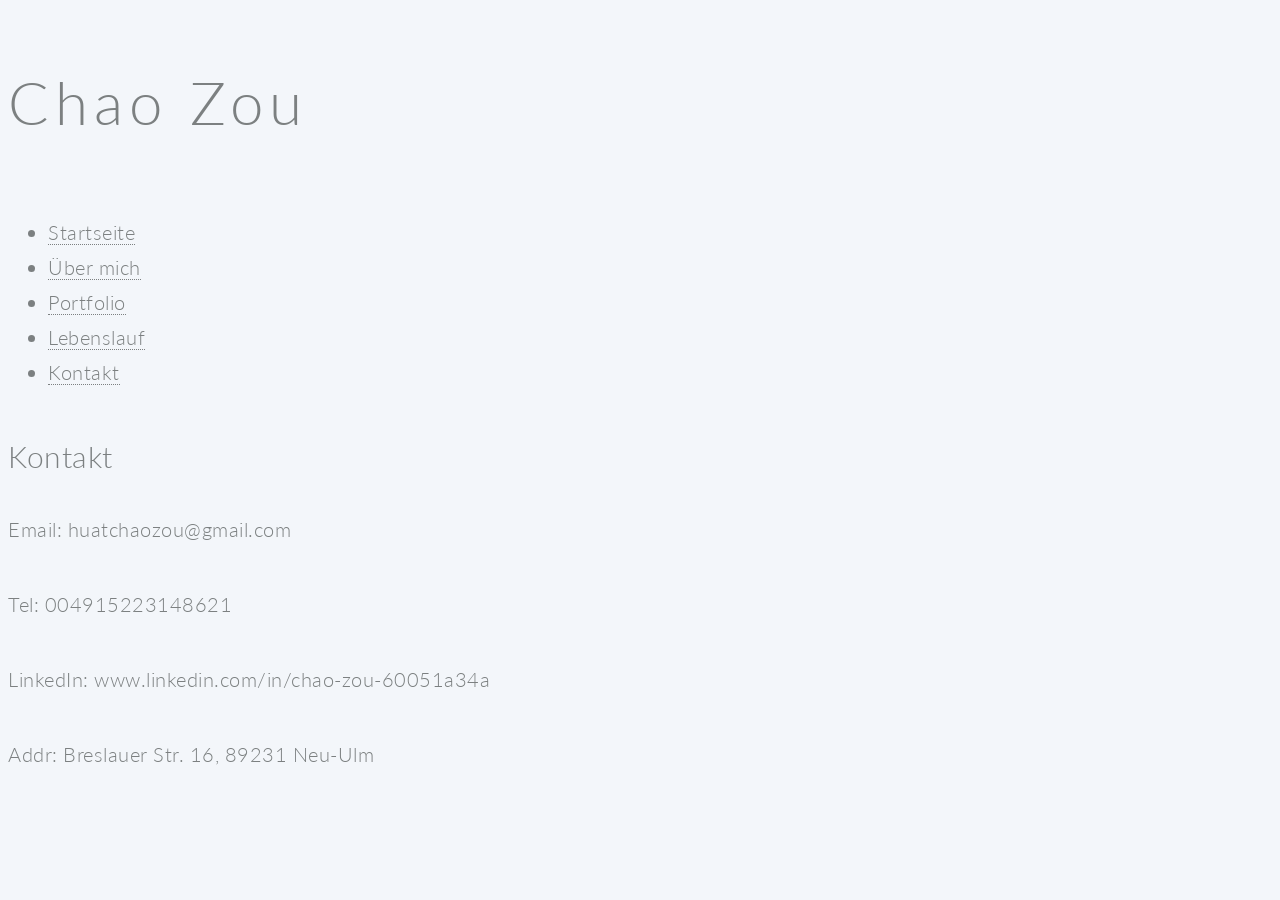
==== contact.html @ 0979fafd "Update contact.html" ====
<!DOCTYPE html>
<html>
<head>
<meta charset="UTF-8">
<title>Kontakt</title>
<link rel="stylesheet" href="css/style.css">
</head>

<body>

<nav>
<h2 class="logo">Chao Zou</h2>

<ul>
<li><a href="index.html">Startseite</a></li>
<li><a href="about.html">Über mich</a></li>
<li><a href="portfolio.html">Portfolio</a></li>
<li><a href="cv.html">Lebenslauf</a></li>
<li><a href="contact.html">Kontakt</a></li>
</ul>
</nav>

<section class="content">

<h1>Kontakt</h1>

<p>Email: huatchaozou@gmail.com</p>

<p>Tel: 004915223148621</p>

<p>LinkedIn: www.linkedin.com/in/chao-zou-60051a34a</p>

<!-- <p>GitHub: github.com/ihrname</p> -->

<p>Addr: Breslauer Str. 16, 89231 Neu-Ulm</p>

</section>

</body>
</html>
---- css/style.css ----
/*********************************************
hello for github pages, by sng
custom styles adapted from Twenty by HTML5 Up
**********************************************/

@import url("font-awesome.min.css");
@import url("https://fonts.googleapis.com/css?family=Lato:300,400,900");

/* Basic */

	body, #skel-layers-wrapper {
		background: #f3f6fa;
	}

	body.is-loading * {
		-moz-animation: none !important;
		-webkit-animation: none !important;
		-o-animation: none !important;
		-ms-animation: none !important;
		animation: none !important;
		-moz-transition: none !important;
		-webkit-transition: none !important;
		-o-transition: none !important;
		-ms-transition: none !important;
		transition: none !important;
	}

	body, input, select, textarea {
		color: #7c8081;
		font-family: 'Lato', sans-serif;
		font-size: 15pt;
		font-weight: 300;
		letter-spacing: 0.025em;
		line-height: 1.75em;
	}

	a {
		-moz-transition: color 0.2s ease-in-out, border-color 0.2s ease-in-out, background-color 0.2s ease-in-out;
		-webkit-transition: color 0.2s ease-in-out, border-color 0.2s ease-in-out, background-color 0.2s ease-in-out;
		-o-transition: color 0.2s ease-in-out, border-color 0.2s ease-in-out, background-color 0.2s ease-in-out;
		-ms-transition: color 0.2s ease-in-out, border-color 0.2s ease-in-out, background-color 0.2s ease-in-out;
		transition: color 0.2s ease-in-out, border-color 0.2s ease-in-out, background-color 0.2s ease-in-out;
		color: #7c8081;
		text-decoration: none;
		border-bottom: dotted 1px;
	}

		a:hover {
			border-bottom-color: transparent;
			color:rgb(79, 166, 209);
		}

	strong, b {
		font-weight: 400;
	}

	p, ul, ol, dl, table, blockquote {
		margin: 0 0 2em 0;
	}

	h1, h2, h3, h4, h5, h6 {
		color: inherit;
		font-weight: 300;
		line-height: 1.75em;
		margin-bottom: 1em;
	}

		h1 a, h2 a, h3 a, h4 a, h5 a, h6 a {
			color: inherit;
			text-decoration: none;
			border: 0;
			
		}

	h2 {
		font-size: 3em;
		letter-spacing: 0.1em;
	}

	h3 {
		font-size: 1.15em;
		letter-spacing: 0.025em;
	}

	sub {
		font-size: 0.8em;
		position: relative;
		top: 0.5em;
	}

	sup {
		font-size: 0.8em;
		position: relative;
		top: -0.5em;
	}

	hr {
		border-top: solid 1px rgba(124, 128, 129, 0.2);
		border: 0;
		margin-bottom: 1.5em;
	}

	blockquote {
		border-left: solid 0.5em rgba(124, 128, 129, 0.2);
		font-style: italic;
		padding: 1em 0 1em 2em;
	}

	html {
		visibility: visible;
		opacity: 1;
	}

/* Section/Article */

	section.special, article.special {
		text-align: center;
	}

	header.major {
		padding-bottom: 2em;
	}

	header.special {
		margin-bottom: 5em;
		padding-top: 7em;
		position: relative;
		text-align: center;
	}

		header.special:before, header.special:after {
			border-bottom: solid 1.5px;
			border-top: solid 1.5px;
			content: '';
			height: 7px;
			opacity: 0.1;
			position: absolute;
			top: 1.75em;
			width: 43%;
		}

		header.special:before {
			left: 0;
		}

		header.special:after {
			right: 0;
		}

		header.special h2 {
			margin-bottom: 0;
		}

		header.special h2 + p {
			margin-bottom: 1em;
			padding-top: 1.5em;
		}

		header.special .icon {
			cursor: default;
			height: 7em;
			left: 0;
			position: absolute;
			text-align: center;
			top: 1em;
			width: 100%;
		}

			header.special .icon:before {
				font-size: 3.5em;
				opacity: 0.35;
			}

	footer > :last-child {
		margin-bottom: 0;
	}

	footer.major {
		padding-top: 3em;
	}

/* Item */

.item h1 {
	font-size: 1.15em;
	letter-spacing: 0.025em;
	margin-bottom:0em; 
	font-weight:bold;
}

.item h2 {
	font-size: 15pt;
	font-weight: 300;
	letter-spacing: 0.025em;
	line-height: 1.75em;
	margin-bottom: 1em;
}

.item p {
	text-align:center;
}

/* Image */

.image {
	border: 0;
	position: relative;
}

	.image:before {
		content: '';
		height: 100%;
		left: 0;
		position: absolute;
		top: 0;
		width: 100%;
	}

	.image.fit {
		display: block;
	}

		.image.fit img {
			display: block;
			width: 100%;
		}

	.image.featured {
		display: block;
		margin: 0 0 2em 0;
	}

		.image.featured img {
			display: block;
			width: 100%;
		}

/* Icon */

	.icon {
		position: relative;
	}

		.icon:before {
			-moz-osx-font-smoothing: grayscale;
			-webkit-font-smoothing: antialiased;
			font-family: FontAwesome;
			font-style: normal;
			font-weight: normal;
			text-transform: none !important;
		}

		.icon.circle {
			-moz-transition: all 0.2s ease-in-out;
			-webkit-transition: all 0.2s ease-in-out;
			-o-transition: all 0.2s ease-in-out;
			-ms-transition: all 0.2s ease-in-out;
			transition: all 0.2s ease-in-out;
			border: 0;
			border-radius: 100%;
			display: inline-block;
			font-size: 1.25em;
			height: 2.25em;
			left: 0;
			line-height: 2.25em;
			text-align: center;
			text-decoration: none;
			top: 0;
			width: 2.25em;
		}

			.icon.circle:hover {
				top: -0.2em;
			}

			.icon.circle.fa-twitter {
				background: #70aecd;
				color: white;
			}

				.icon.circle.fa-twitter:hover {
					background: #7fb7d2;
				}
			
			.icon.circle.fa-linkedin-square {
				background: #0077B5;
				color: white;
			}

				.icon.circle.fa-linkedin-square:hover {
					background: #288bbf;
				}

			.icon.circle.fa-facebook {
				background: #7490c3;
				color: white;
			}

				.icon.circle.fa-facebook:hover {
					background: #829bc9;
				}

			.icon.circle.fa-google-plus {
				background: #db6b67;
				color: white;
			}

				.icon.circle.fa-google-plus:hover {
					background: #df7b77;
				}

			.icon.circle.fa-github {
				background: #dcad8b;
				color: white;
			}

				.icon.circle.fa-github:hover {
					background: #e1b89b;
				}

			.icon.circle.fa-dribbble {
				background: #da83ae;
				color: white;
			}

				.icon.circle.fa-dribbble:hover {
					background: #df93b8;
				}

		.icon.featured {
			cursor: default;
			display: block;
			margin: 0 0 1.5em 0;
			opacity: 0.35;
			text-align: center;
		}

			.icon.featured:before {
				font-size: 5em;
				line-height: 1em;
			}

		.icon > .label {
			display: none;
		}

/* List */

	ol.default {
		list-style: decimal;
		padding-left: 1.25em;
	}

		ol.default li {
			padding-left: 0.25em;
		}

	ul.default {
		list-style: disc;
		padding-left: 1em;
	}

		ul.default li {
			padding-left: 0.5em;
		}

	ul.icons {
		cursor: default;
	}

		ul.icons li {
			display: inline-block;
			line-height: 1em;
			padding-left: 0.5em;
		}

			ul.icons li:first-child {
				padding-left: 0;
			}

	ul.featured-icons {
		cursor: default;
		margin: -0.75em 0 0 0;
		opacity: 0.35;
		overflow: hidden;
		position: relative;
	}

		ul.featured-icons li {
			display: block;
			float: left;
			text-align: center;
			width: 50%;
		}

			ul.featured-icons li .icon {
				display: inline-block;
				font-size: 6.25em;
				height: 1.25em;
				line-height: 1.25em;
				width: 1em;
			}

	ul.buttons {
		cursor: default;
	}

		ul.buttons:last-child {
			margin-bottom: 0;
		}

		ul.buttons li {
			display: inline-block;
			padding: 0 0 0 1.5em;
		}

			ul.buttons li:first-child {
				padding: 0;
			}

		ul.buttons.vertical li {
			display: block;
			padding: 1.5em 0 0 0;
		}

			ul.buttons.vertical li:first-child {
				padding: 0;
			}

/* Button */

	input[type="button"],
	input[type="submit"],
	input[type="reset"],
	.button {
		-moz-appearance: none;
		-webkit-appearance: none;
		-o-appearance: none;
		-ms-appearance: none;
		appearance: none;
		-moz-transition: color 0.2s ease-in-out, border-color 0.2s ease-in-out, background-color 0.2s ease-in-out;
		-webkit-transition: color 0.2s ease-in-out, border-color 0.2s ease-in-out, background-color 0.2s ease-in-out;
		-o-transition: color 0.2s ease-in-out, border-color 0.2s ease-in-out, background-color 0.2s ease-in-out;
		-ms-transition: color 0.2s ease-in-out, border-color 0.2s ease-in-out, background-color 0.2s ease-in-out;
		transition: color 0.2s ease-in-out, border-color 0.2s ease-in-out, background-color 0.2s ease-in-out;
		background: none;
		border: solid 1px;
		color: inherit;
		cursor: pointer;
		display: inline-block;
		font-size: 0.8em;
		font-weight: 900;
		letter-spacing: 2px;
		min-width: 18em;
		padding: 0 0.75em;
		line-height: 3.75em;
		text-align: center;
		text-decoration: none;
		text-transform: uppercase;
	}

		input[type="button"]:hover,
		input[type="submit"]:hover,
		input[type="reset"]:hover,
		.button:hover {
			background: rgba(188, 202, 206, 0.15);
			border-color: inherit;
		}

		input[type="button"].fit,
		input[type="submit"].fit,
		input[type="reset"].fit,
		.button.fit {
			width: 100%;
		}

		input[type="button"].small,
		input[type="submit"].small,
		input[type="reset"].small,
		.button.small {
			font-size: 0.7em;
			min-width: 14em;
			padding: 0.5em 0;
		}

/* Wrapper */

	.wrapper {
		margin-bottom: 5em;
		padding: 5em;
	}

		.wrapper.style1 {
			padding: 0;
		}

		.wrapper.style3 {
			background: white;
			color: inherit;
		}

		.wrapper.style4 {
			background: white;
			color: inherit;
			padding: 4em;
		}

/* Header */
	@-moz-keyframes reveal-header { 0% { top: -5em; } 100% { top: 0; } }
	@-webkit-keyframes reveal-header { 0% { top: -5em; } 100% { top: 0; } }
	@-o-keyframes reveal-header { 0% { top: -5em; } 100% { top: 0; } }
	@-ms-keyframes reveal-header { 0% { top: -5em; } 100% { top: 0; } }
	@keyframes reveal-header { 0% { top: -5em; } 100% { top: 0; } }

	#header {
		background: white;
		box-shadow: 0 1px 2px 0 rgba(0, 0, 0, 0.075);
		color: inherit;
		cursor: default;
		font-size: 0.8em;
		left: 0;
		padding: 1em 1.5em;
		position: fixed;
		top: 0;
		width: 100%;
		z-index: 10000;
	}

		#header h1 {
			font-weight: 900;
			margin: 0;
		}

			#header h1 span {
				font-weight: 300;
			}

		#header nav {
			letter-spacing: 0.075em;
			position: absolute;
			right: 1.5em;
			text-transform: uppercase;
			top: 0.75em;
		}

			#header nav ul li {
				display: inline-block;
				margin-left: 1.5em;
			}

				#header nav ul li > ul {
					display: none;
				}

				#header nav ul li a {
					border: solid 1px transparent;
					color: inherit;
					display: inline-block;
					line-height: 1em;
					padding: 0.6em 0.75em;
					text-decoration: none;
				}

				#header nav ul li input[type="button"],
				#header nav ul li input[type="submit"],
				#header nav ul li input[type="reset"],
				#header nav ul li .button {
					font-size: 1em;
					min-width: 0;
					width: auto;
				}

				#header nav ul li.submenu > a:before {
					-moz-osx-font-smoothing: grayscale;
					-webkit-font-smoothing: antialiased;
					font-family: FontAwesome;
					font-style: normal;
					font-weight: normal;
					text-transform: none !important;
				}

				#header nav ul li.submenu > a:before {
					content: '\f107';
					margin-right: 0.65em;
				}

				#header nav ul li.active > a, #header nav ul li:hover > a {
					-moz-transition: all 0.2s ease-in-out;
					-webkit-transition: all 0.2s ease-in-out;
					-o-transition: all 0.2s ease-in-out;
					-ms-transition: all 0.2s ease-in-out;
					transition: all 0.2s ease-in-out;
					background: rgba(188, 202, 206, 0.15);
				}

				#header nav .cc-active {
					font-weight: 900;
				}

		#header.reveal {
			-moz-animation: reveal-header 0.5s;
			-webkit-animation: reveal-header 0.5s;
			-o-animation: reveal-header 0.5s;
			-ms-animation: reveal-header 0.5s;
			animation: reveal-header 0.5s;
		}

		#header.alt {
			-moz-animation: none;
			-webkit-animation: none;
			-o-animation: none;
			-ms-animation: none;
			animation: none;
            background: transparent;
            box-shadow: none;
			color: white;
			padding: 2em 2.5em;
			position: absolute;
		}

			#header.alt nav {
				right: 2.5em;
				top: 1.75em;
			}

				#header.alt nav ul li.active > a, #header.alt nav ul li:hover > a {
					border: solid 1px;
				}

/* Dropotron */

	.dropotron {
		background: #fff;
		box-shadow: 0 1px 2px 0 rgba(0, 0, 0, 0.075);
		line-height: 2.25em;
		min-width: 13em;
		padding: 1em 0;
		text-transform: uppercase;
		margin-top: calc(-1em + 1px);
	}

		.dropotron.level-0 {
			font-size: 0.7em;
			font-weight: 400;
			margin-top: 1.5em;
		}

			.dropotron.level-0:before {
				border-bottom: solid 0.5em #fff;
				border-left: solid 0.5em transparent;
				border-right: solid 0.5em transparent;
				content: '';
				left: 0.75em;
				position: absolute;
				top: -0.45em;
			}

		.dropotron > li {
			border-top: solid 1px rgba(124, 128, 129, 0.2);
		}

			.dropotron > li > a {
				-moz-transition: none;
				-webkit-transition: none;
				-o-transition: none;
				-ms-transition: none;
				transition: none;
				color: inherit;
				text-decoration: none;
				padding: 0 1em;
				border: 0;
			}

			.dropotron > li:hover > a {
				background: rgb(79, 166, 209);
				color: white;
			}

			.dropotron > li:first-child {
				border-top: 0;
			}

/* Banner */
	@-moz-keyframes reveal-banner { 0% { opacity: 0; } 100% { opacity: 1; } }
	@-webkit-keyframes reveal-banner { 0% { opacity: 0; } 100% { opacity: 1; } }
	@-o-keyframes reveal-banner { 0% { opacity: 0; } 100% { opacity: 1; } }
	@-ms-keyframes reveal-banner { 0% { opacity: 0; } 100% { opacity: 1; } }
	@keyframes reveal-banner { 0% { opacity: 0; } 100% { opacity: 1; } }

	#banner {
		background-attachment: scroll, fixed;
		background-color: transparent;
		background-position: bottom center, top center;
		background-repeat: no-repeat;
		background-size: 25em, cover;
		color: white;
		cursor: default;
		padding: 8em 0;
		text-align: center;
	}

	#banner h2 {
		margin-bottom:1em;
	}

	#banner p {
		font-size:1.1em;
	}

		#banner .inner {
			-moz-animation: reveal-banner 1s 0.25s ease-in-out;
			-webkit-animation: reveal-banner 1s 0.25s ease-in-out;
			-o-animation: reveal-banner 1s 0.25s ease-in-out;
			-ms-animation: reveal-banner 1s 0.25s ease-in-out;
			animation: reveal-banner 1s 0.25s ease-in-out;
			-moz-animation-fill-mode: forwards;
			-webkit-animation-fill-mode: forwards;
			-o-animation-fill-mode: forwards;
			-ms-animation-fill-mode: forwards;
			animation-fill-mode: forwards;
			background: rgba(52, 27, 43, 0.5);
			color: white;
			display: inline-block;
			opacity: 0;
			padding: 3em;
			text-align: center;
		}

			#banner .inner header {
				display: inline-block;
				border-bottom: solid 2px;
				border-top: solid 2px;
				margin: 0 0 2em 0;
				padding: 3px 0 3px 0;
			}

				#banner .inner header h2 {
					border-bottom: solid 2px;
					border-top: solid 2px;
					font-size: 2.5em;
					font-weight: 900;
					letter-spacing: 0.2em;
					margin: 0;
					padding-left: 0.05em;
					position: relative;
					text-transform: uppercase;
				}

			#banner .inner p {
				letter-spacing: 0.1em;
				margin: 0;
				text-transform: uppercase;
			}

				#banner .inner p a {
					color: inherit;
					font-weight: 400;
					text-decoration: none;
				}

			#banner .inner footer {
				margin: 2em 0 0 0;
			}

/* Main */

	#main {
		padding: 7em 0;
	}

		#main > :last-child {
			margin-bottom: 0;
		}

		#main .sidebar section {
			border-top: solid 1px rgba(124, 128, 129, 0.2);
			margin: 3em 0 0 0;
			padding: 3em 0 0 0;
		}

			#main .sidebar section:first-child {
				border-top: 0;
				padding-top: 0;
				margin-top: 0;
			}

	body.index #main {
		padding-top: 5em;
	}

/* CTA */

	.cta {
		background-attachment: scroll, scroll, scroll, fixed;
		background-color: none;
		background-image: none;
		background-position: top center, bottom center;
		background-repeat: no-repeat;
		background-size: 25em, 25em, auto, cover;
		color: white;
		padding: 5em 0em;
		text-align: center;
	}

		.cta header {
			margin-bottom: 2em;
		}

/* Footer */

	#footer {
		background: #e8eef4;
		color: #7c8081;
		padding: 5em 5em 10em 5em;
		text-align: center;
	}

		#footer .copyright {
			font-size: 0.8em;
			line-height: 1em;
		}

			#footer .copyright a {
				color: inherit;
			}

			#footer .copyright li {
				display: inline-block;
				margin-left: 1em;
				padding-left: 1em;
				border-left: dotted 1px;
			}

				#footer .copyright li:first-child {
					margin: 0;
					padding: 0;
					border: 0;
				}

/* Layer */

	#topButton .toggle {
		height: 100%;
		left: 0;
		position: absolute;
		text-align: center;
		top: 0;
		width: 100%;
	}

		#topButton .toggle:before {
			-moz-osx-font-smoothing: grayscale;
			-webkit-font-smoothing: antialiased;
			font-family: FontAwesome;
			font-style: normal;
			font-weight: normal;
			text-transform: none !important;
		}

		#topButton .toggle:before {
			color: white;
			content: '\f039';
			font-size: 0.75em;
			height: 30px;
			left: 0;
			line-height: 30px;
			opacity: 0.5;
			position: absolute;
			top: 0;
			width: 100%;
			z-index: 1;
		}

		#topButton .toggle:after {
			background: rgba(163, 169, 170, 0.75);
			border-radius: 0 0 4px 4px;
			content: '';
			height: 30px;
			left: 50%;
			margin-left: -40px;
			position: absolute;
			top: 0;
			width: 80px;
		}

	#sideButton .toggle {
		height: 100%;
		left: 0;
		position: absolute;
		text-align: center;
		top: 0;
		width: 100%;
	}

		#sideButton .toggle:before {
			-moz-osx-font-smoothing: grayscale;
			-webkit-font-smoothing: antialiased;
			font-family: FontAwesome;
			font-style: normal;
			font-weight: normal;
			text-transform: none !important;
		}

		#sideButton .toggle:before {
			color: white;
			content: '\f039';
			font-size: 1em;
			height: 40px;
			left: 10px;
			line-height: 40px;
			opacity: 0.5;
			position: absolute;
			top: 11px;
			width: 60px;
			z-index: 1;
		}

		#sideButton .toggle:after {
			background: rgba(163, 169, 170, 0.75);
			border-radius: 2px;
			content: '';
			height: 40px;
			left: 10px;
			position: absolute;
			top: 10px;
			width: 60px;
		}

	#topPanel,
	#sidePanel {
		background: #1c2021;
		color: white;
		font-size: 0.8em;
		letter-spacing: 0.075em;
		text-transform: uppercase;
	}

		#topPanel nav,
		#sidePanel nav {
			padding: 0.25em 0.5em 1em 0.5em;
		}

		#topPanel .link,
		#sidePanel .link {
			border: 0;
			border-top: solid 1px rgba(255, 255, 255, 0.05);
			color: inherit;
			display: block;
			height: 3em;
			line-height: 3em;
			opacity: 0.75;
			text-decoration: none;
		}

			#topPanel .link.depth-0,
			#sidePanel .link.depth-0 {
				font-weight: 900;
			}

			#topPanel .link:first-child,
			#sidePanel .link:first-child {
				border-top: 0;
			}

		#topPanel .indent-1,
		#sidePanel .indent-1 {
			display: inline-block;
			width: 1em;
		}

		#topPanel .indent-2,
		#sidePanel .indent-2 {
			display: inline-block;
			width: 2em;
		}

		#topPanel .indent-3,
		#sidePanel .indent-3 {
			display: inline-block;
			width: 3em;
		}

		#topPanel .indent-4,
		#sidePanel .indent-4 {
			display: inline-block;
			width: 4em;
		}

		#topPanel .indent-5,
		#sidePanel .indent-5 {
			display: inline-block;
			width: 5em;
		}
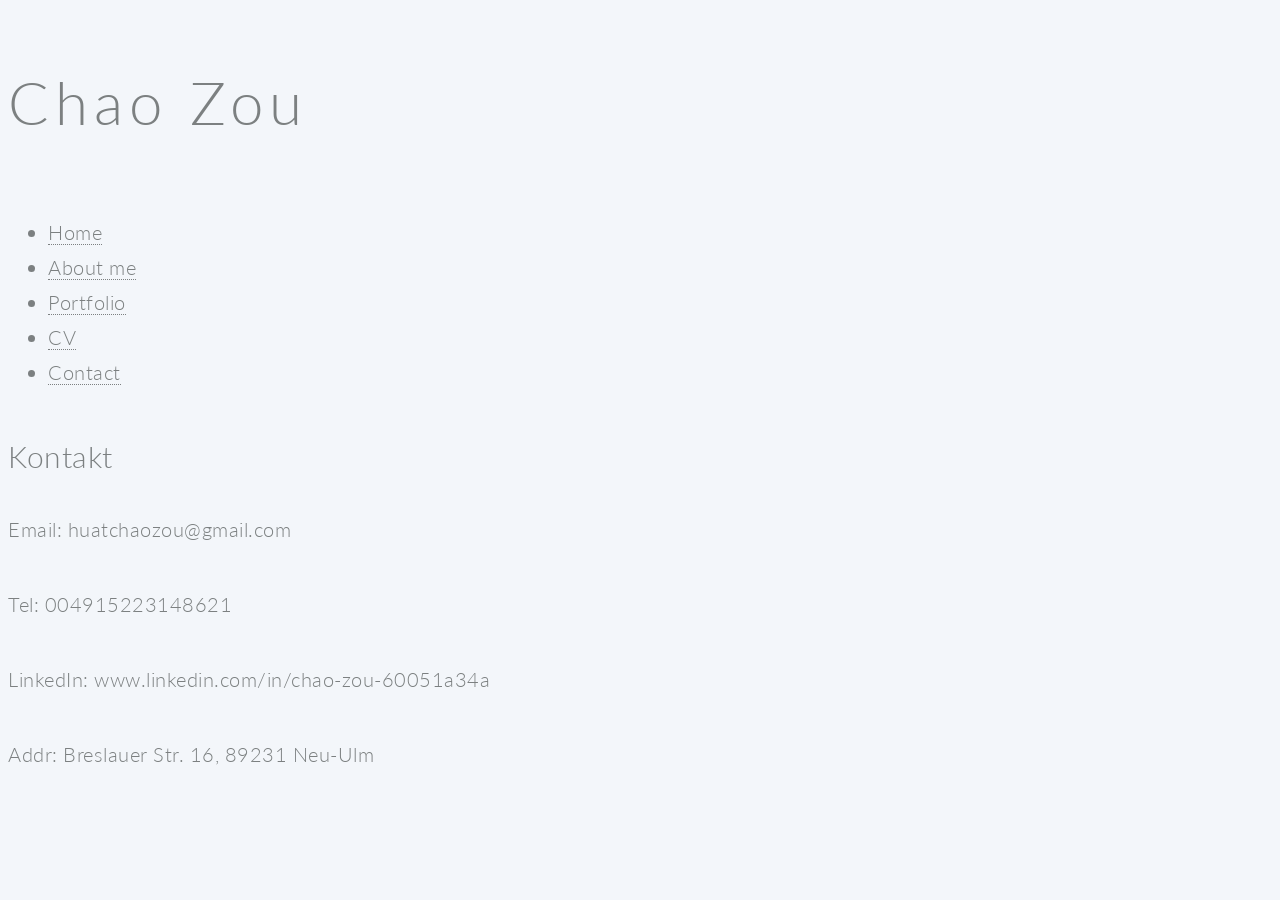
==== commit c6d84ff8: "Update contact.html" ====
--- a/contact.html
+++ b/contact.html
@@ -12,11 +12,11 @@
 <h2 class="logo">Chao Zou</h2>
 
 <ul>
-<li><a href="index.html">Startseite</a></li>
-<li><a href="about.html">Über mich</a></li>
+<li><a href="index.html">Home</a></li>
+<li><a href="about.html">About me</a></li>
 <li><a href="portfolio.html">Portfolio</a></li>
-<li><a href="cv.html">Lebenslauf</a></li>
-<li><a href="contact.html">Kontakt</a></li>
+<li><a href="cv.html">CV</a></li>
+<li><a href="contact.html">Contact</a></li>
 </ul>
 </nav>
 
